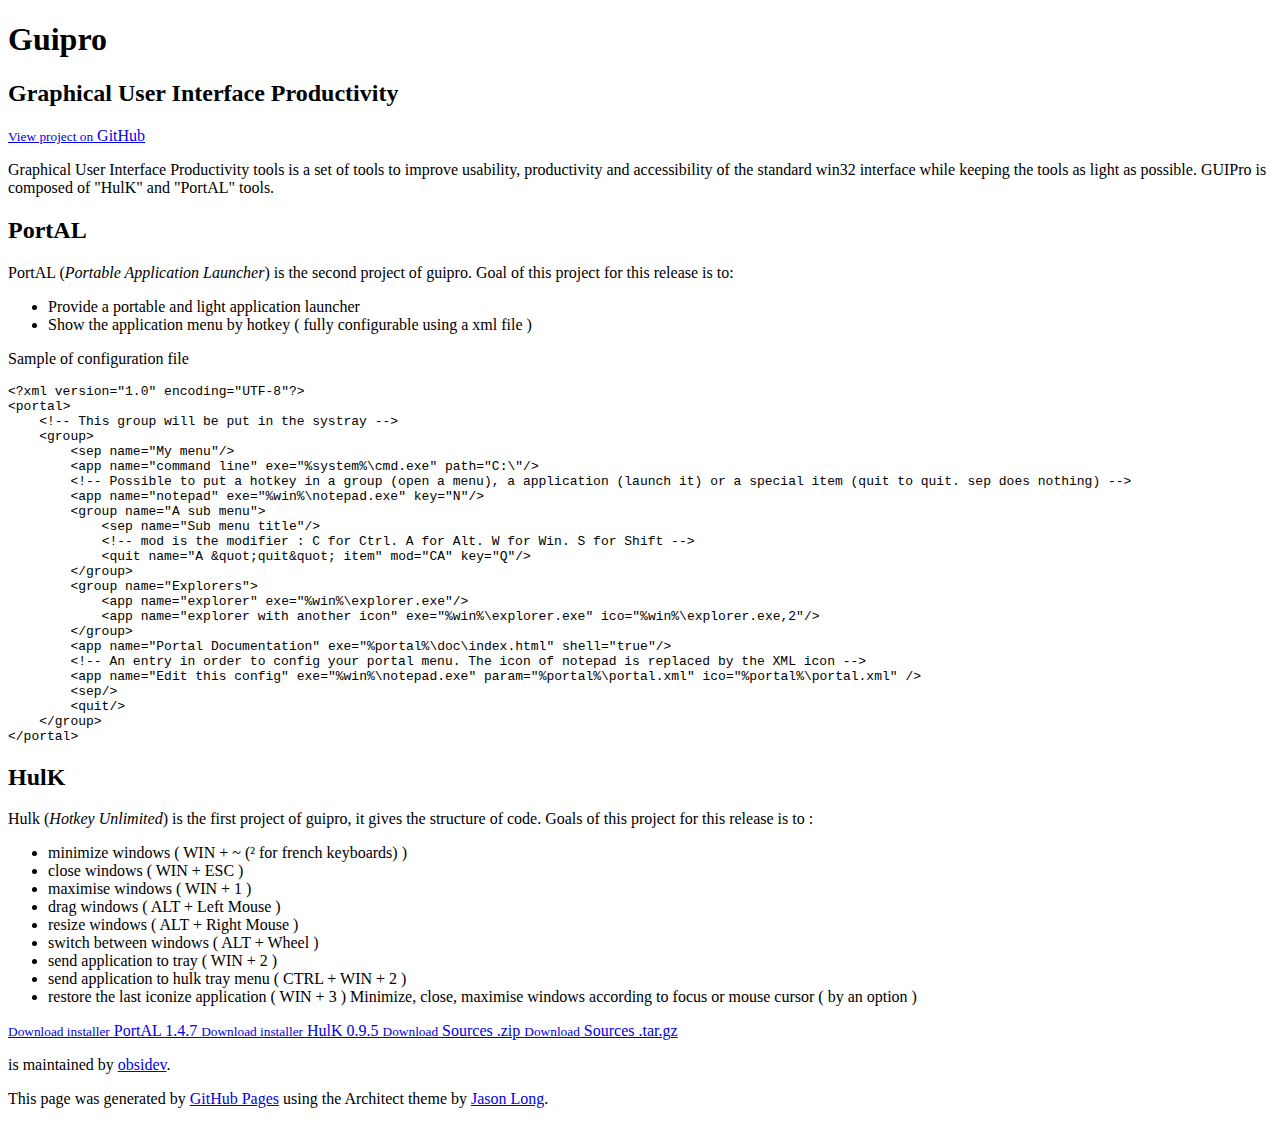
==== index.html @ db20bae4 "updating download links" ====
<!DOCTYPE html>
<html>
  <head>
    <meta charset='utf-8'>
    <meta http-equiv="X-UA-Compatible" content="chrome=1">
    <meta name="viewport" content="width=device-width, initial-scale=1, maximum-scale=1">
    <link href='https://fonts.googleapis.com/css?family=Architects+Daughter' rel='stylesheet' type='text/css'>
    <link rel="stylesheet" type="text/css" href="stylesheets/stylesheet.css" media="screen">
    <link rel="stylesheet" type="text/css" href="stylesheets/pygment_trac.css" media="screen">
    <link rel="stylesheet" type="text/css" href="stylesheets/print.css" media="print">

    <!--[if lt IE 9]>
    <script src="//html5shiv.googlecode.com/svn/trunk/html5.js"></script>
    <![endif]-->

    <title>Guipro by obsidev</title>
  </head>

  <body>
    <header>
      <div class="inner">
        <h1>Guipro</h1>
        <h2>Graphical User Interface Productivity</h2>
        <a href="https://github.com/obsidev/guipro" class="button"><small>View project on</small> GitHub</a>
      </div>
    </header>

    <div id="content-wrapper">
      <div class="inner clearfix">
        <section id="main-content">
          <p>Graphical User Interface Productivity tools is a set of tools to improve usability, productivity and accessibility of the standard win32 interface while keeping the tools as light as possible. GUIPro is composed of "HulK" and "PortAL" tools.</p>

<h2>
<a id="portal" class="anchor" href="#portal" aria-hidden="true"><span class="octicon octicon-link"></span></a>PortAL</h2>

<p>PortAL (<em>Portable Application Launcher</em>) is the second project of guipro.
Goal of this project for this release is to:</p>

<ul>
<li>Provide a portable and light application launcher</li>
<li>Show the application menu by hotkey ( fully configurable using a xml file )</li>
</ul>

<p>Sample of configuration file</p>

<div class="highlight highlight-XML"><pre>&lt;?<span class="pl-ent">xml</span><span class="pl-e"> version</span>=<span class="pl-s1"><span class="pl-pds">"</span>1.0<span class="pl-pds">"</span></span><span class="pl-e"> encoding</span>=<span class="pl-s1"><span class="pl-pds">"</span>UTF-8<span class="pl-pds">"</span></span>?&gt;
&lt;<span class="pl-ent">portal</span>&gt;
    <span class="pl-c">&lt;!-- This group will be put in the systray --&gt;</span>
    &lt;<span class="pl-ent">group</span>&gt;
        &lt;<span class="pl-ent">sep</span> <span class="pl-e">name</span>=<span class="pl-s1"><span class="pl-pds">"</span>My menu<span class="pl-pds">"</span></span>/&gt;
        &lt;<span class="pl-ent">app</span> <span class="pl-e">name</span>=<span class="pl-s1"><span class="pl-pds">"</span>command line<span class="pl-pds">"</span></span> <span class="pl-e">exe</span>=<span class="pl-s1"><span class="pl-pds">"</span>%system%\cmd.exe<span class="pl-pds">"</span></span> <span class="pl-e">path</span>=<span class="pl-s1"><span class="pl-pds">"</span>C:\<span class="pl-pds">"</span></span>/&gt;
        <span class="pl-c">&lt;!-- Possible to put a hotkey in a group (open a menu), a application (launch it) or a special item (quit to quit. sep does nothing) --&gt;</span>
        &lt;<span class="pl-ent">app</span> <span class="pl-e">name</span>=<span class="pl-s1"><span class="pl-pds">"</span>notepad<span class="pl-pds">"</span></span> <span class="pl-e">exe</span>=<span class="pl-s1"><span class="pl-pds">"</span>%win%\notepad.exe<span class="pl-pds">"</span></span> <span class="pl-e">key</span>=<span class="pl-s1"><span class="pl-pds">"</span>N<span class="pl-pds">"</span></span>/&gt;
        &lt;<span class="pl-ent">group</span> <span class="pl-e">name</span>=<span class="pl-s1"><span class="pl-pds">"</span>A sub menu<span class="pl-pds">"</span></span>&gt;
            &lt;<span class="pl-ent">sep</span> <span class="pl-e">name</span>=<span class="pl-s1"><span class="pl-pds">"</span>Sub menu title<span class="pl-pds">"</span></span>/&gt;
            <span class="pl-c">&lt;!-- mod is the modifier : C for Ctrl. A for Alt. W for Win. S for Shift --&gt;</span>
            &lt;<span class="pl-ent">quit</span> <span class="pl-e">name</span>=<span class="pl-s1"><span class="pl-pds">"</span>A <span class="pl-c1">&amp;quot;</span>quit<span class="pl-c1">&amp;quot;</span> item<span class="pl-pds">"</span></span> <span class="pl-e">mod</span>=<span class="pl-s1"><span class="pl-pds">"</span>CA<span class="pl-pds">"</span></span> <span class="pl-e">key</span>=<span class="pl-s1"><span class="pl-pds">"</span>Q<span class="pl-pds">"</span></span>/&gt;
        &lt;/<span class="pl-ent">group</span>&gt;
        &lt;<span class="pl-ent">group</span> <span class="pl-e">name</span>=<span class="pl-s1"><span class="pl-pds">"</span>Explorers<span class="pl-pds">"</span></span>&gt;
            &lt;<span class="pl-ent">app</span> <span class="pl-e">name</span>=<span class="pl-s1"><span class="pl-pds">"</span>explorer<span class="pl-pds">"</span></span> <span class="pl-e">exe</span>=<span class="pl-s1"><span class="pl-pds">"</span>%win%\explorer.exe<span class="pl-pds">"</span></span>/&gt;
            &lt;<span class="pl-ent">app</span> <span class="pl-e">name</span>=<span class="pl-s1"><span class="pl-pds">"</span>explorer with another icon<span class="pl-pds">"</span></span> <span class="pl-e">exe</span>=<span class="pl-s1"><span class="pl-pds">"</span>%win%\explorer.exe<span class="pl-pds">"</span></span> <span class="pl-e">ico</span>=<span class="pl-s1"><span class="pl-pds">"</span>%win%\explorer.exe,2<span class="pl-pds">"</span></span>/&gt;
        &lt;/<span class="pl-ent">group</span>&gt;
        &lt;<span class="pl-ent">app</span> <span class="pl-e">name</span>=<span class="pl-s1"><span class="pl-pds">"</span>Portal Documentation<span class="pl-pds">"</span></span> <span class="pl-e">exe</span>=<span class="pl-s1"><span class="pl-pds">"</span>%portal%\doc\index.html<span class="pl-pds">"</span></span> <span class="pl-e">shell</span>=<span class="pl-s1"><span class="pl-pds">"</span>true<span class="pl-pds">"</span></span>/&gt;
        <span class="pl-c">&lt;!-- An entry in order to config your portal menu. The icon of notepad is replaced by the XML icon --&gt;</span>
        &lt;<span class="pl-ent">app</span> <span class="pl-e">name</span>=<span class="pl-s1"><span class="pl-pds">"</span>Edit this config<span class="pl-pds">"</span></span> <span class="pl-e">exe</span>=<span class="pl-s1"><span class="pl-pds">"</span>%win%\notepad.exe<span class="pl-pds">"</span></span> <span class="pl-e">param</span>=<span class="pl-s1"><span class="pl-pds">"</span>%portal%\portal.xml<span class="pl-pds">"</span></span> <span class="pl-e">ico</span>=<span class="pl-s1"><span class="pl-pds">"</span>%portal%\portal.xml<span class="pl-pds">"</span></span> /&gt;
        &lt;<span class="pl-ent">sep</span>/&gt;
        &lt;<span class="pl-ent">quit</span>/&gt;
    &lt;/<span class="pl-ent">group</span>&gt;
&lt;/<span class="pl-ent">portal</span>&gt;</pre></div>

<h2>
<a id="hulk" class="anchor" href="#hulk" aria-hidden="true"><span class="octicon octicon-link"></span></a>HulK</h2>

<p>Hulk (<em>Hotkey Unlimited</em>) is the first project of guipro, it gives the structure of code.
Goals of this project for this release is to :</p>

<ul>
<li>minimize windows ( WIN + ~ (² for french keyboards) )</li>
<li>close windows ( WIN + ESC )</li>
<li>maximise windows ( WIN + 1 )</li>
<li>drag windows ( ALT + Left Mouse )</li>
<li>resize windows ( ALT + Right Mouse )</li>
<li>switch between windows ( ALT + Wheel )</li>
<li>send application to tray ( WIN + 2 )</li>
<li>send application to hulk tray menu ( CTRL + WIN + 2 )</li>
<li>restore the last iconize application ( WIN + 3 )
Minimize, close, maximise windows according to focus or mouse cursor ( by an option )</li>
</ul>
        </section>

        <aside id="sidebar">
          <a href="https://github.com/obsidev/guipro/releases/download/v1.4.7-0.9.5/PortAL-1.4.7.exe" class="button">
            <small>Download installer</small>
            PortAL 1.4.7
          </a>
          <a href="https://github.com/obsidev/guipro/releases/download/v1.4.7-0.9.5/HulK-0.9.5.exe" class="button">
            <small>Download installer</small>
            HulK 0.9.5
          </a>
          <a href="https://github.com/obsidev/guipro/zipball/master" class="button">
            <small>Download</small>
            Sources .zip
          </a>
          <a href="https://github.com/obsidev/guipro/tarball/master" class="button">
            <small>Download</small>
            Sources .tar.gz
          </a>

          <p class="repo-owner"><a href="https://github.com/obsidev/guipro"></a> is maintained by <a href="https://github.com/obsidev">obsidev</a>.</p>

          <p>This page was generated by <a href="https://pages.github.com">GitHub Pages</a> using the Architect theme by <a href="https://twitter.com/jasonlong">Jason Long</a>.</p>
        </aside>
      </div>
    </div>

  
  </body>
</html>
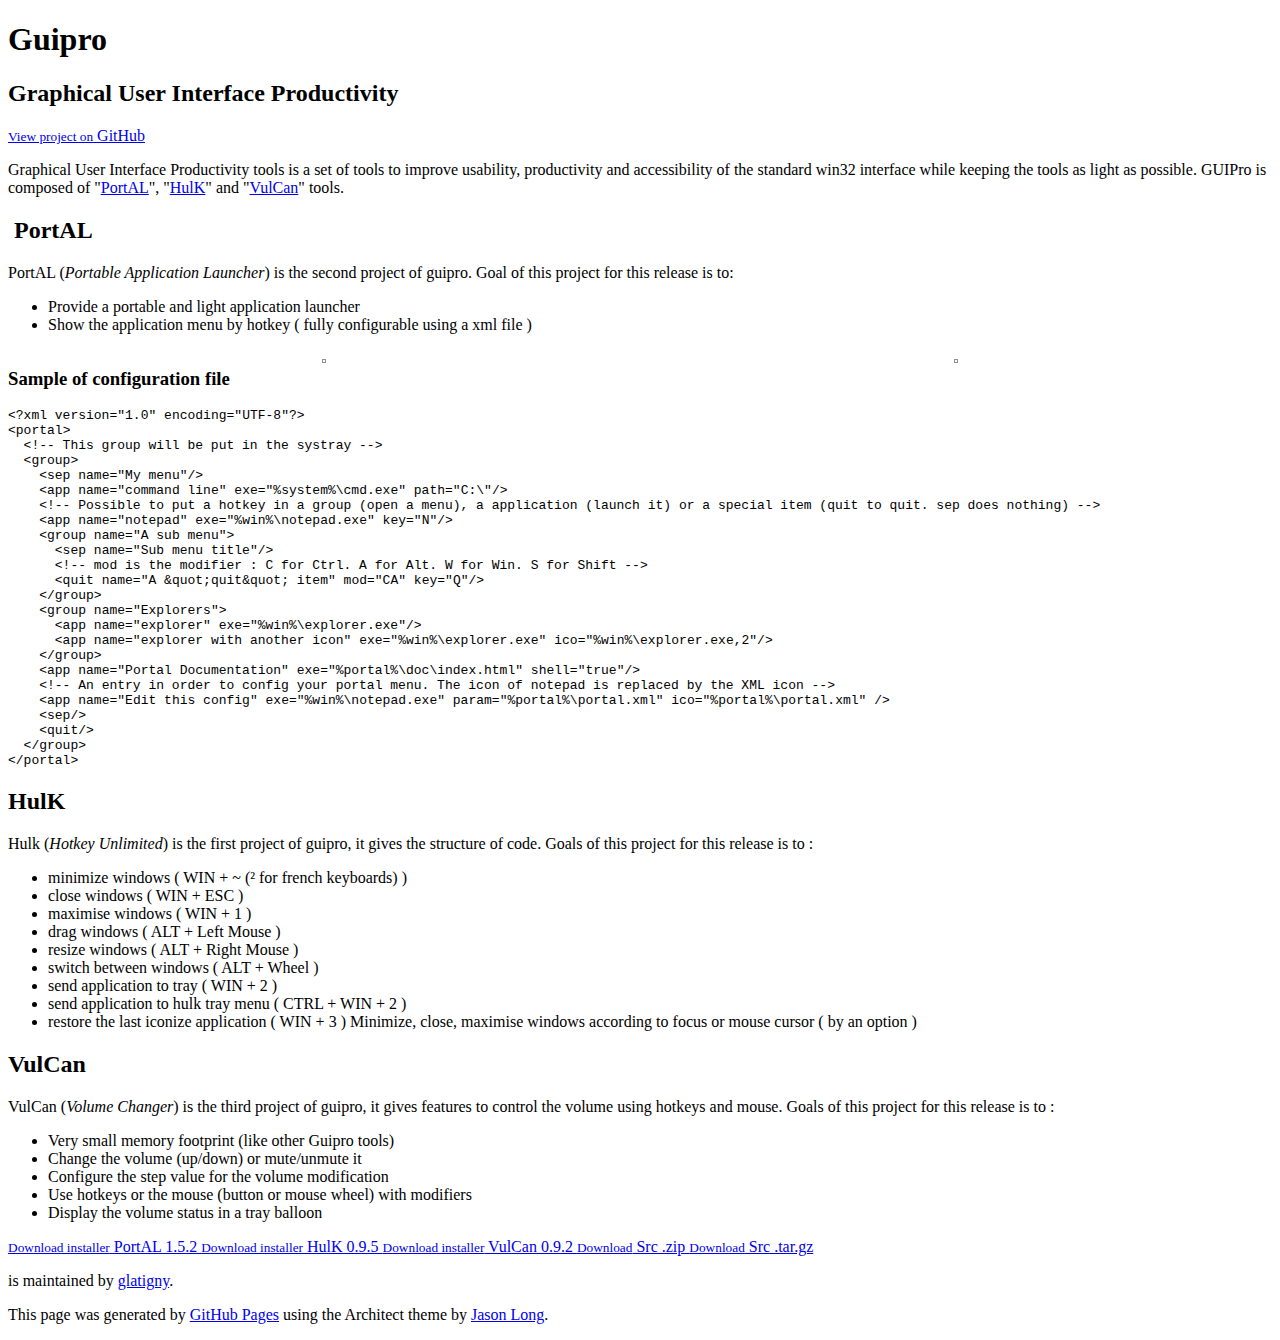
==== commit ebdf58cb: "Updating PortAL Download link" ====
--- a/index.html
+++ b/index.html
@@ -13,7 +13,7 @@
     <script src="//html5shiv.googlecode.com/svn/trunk/html5.js"></script>
     <![endif]-->
 
-    <title>Guipro by obsidev</title>
+    <title>Guipro by J (Glatigny)</title>
   </head>
 
   <body>
@@ -21,17 +21,17 @@
       <div class="inner">
         <h1>Guipro</h1>
         <h2>Graphical User Interface Productivity</h2>
-        <a href="https://github.com/obsidev/guipro" class="button"><small>View project on</small> GitHub</a>
+        <a href="https://github.com/glatigny/guipro" class="button"><small>View project on</small> GitHub</a>
       </div>
     </header>
 
     <div id="content-wrapper">
       <div class="inner clearfix">
         <section id="main-content">
-          <p>Graphical User Interface Productivity tools is a set of tools to improve usability, productivity and accessibility of the standard win32 interface while keeping the tools as light as possible. GUIPro is composed of "HulK" and "PortAL" tools.</p>
+          <p>Graphical User Interface Productivity tools is a set of tools to improve usability, productivity and accessibility of the standard win32 interface while keeping the tools as light as possible. GUIPro is composed of "<a href="#portal">PortAL</a>", "<a href="#hulk">HulK</a>" and "<a href="#vulcan">VulCan</a>" tools.</p>
 
 <h2>
-<a id="portal" class="anchor" href="#portal" aria-hidden="true"><span class="octicon octicon-link"></span></a>PortAL</h2>
+<a id="portal" class="anchor" href="#portal" aria-hidden="true"><span class="octicon octicon-link"></span></a><img src="images/portal_ico.png" alt="" /> PortAL</h2>
 
 <p>PortAL (<em>Portable Application Launcher</em>) is the second project of guipro.
 Goal of this project for this release is to:</p>
@@ -41,35 +41,45 @@
 <li>Show the application menu by hotkey ( fully configurable using a xml file )</li>
 </ul>
 
-<p>Sample of configuration file</p>
+<div>
+	<div style="width:50%;float:left;margin:0;text-align:center;">
+		<img src="images/portal/001.png" alt="" style="max-width:90%;border:1px solid #8f8f8f;padding:1px;margin:1px;" />
+	</div>
+	<div style="width:50%;float:left;margin:0;text-align:center;">
+		<img src="images/portal/002.png" alt="" style="max-width:90%;border:1px solid #8f8f8f;padding:1px;margin:1px;" />
+	</div>
+</div>
+<div class="clearfix"></div>
+
+<h3>Sample of configuration file</h3>
 
 <div class="highlight highlight-XML"><pre>&lt;?<span class="pl-ent">xml</span><span class="pl-e"> version</span>=<span class="pl-s1"><span class="pl-pds">"</span>1.0<span class="pl-pds">"</span></span><span class="pl-e"> encoding</span>=<span class="pl-s1"><span class="pl-pds">"</span>UTF-8<span class="pl-pds">"</span></span>?&gt;
 &lt;<span class="pl-ent">portal</span>&gt;
-    <span class="pl-c">&lt;!-- This group will be put in the systray --&gt;</span>
-    &lt;<span class="pl-ent">group</span>&gt;
-        &lt;<span class="pl-ent">sep</span> <span class="pl-e">name</span>=<span class="pl-s1"><span class="pl-pds">"</span>My menu<span class="pl-pds">"</span></span>/&gt;
-        &lt;<span class="pl-ent">app</span> <span class="pl-e">name</span>=<span class="pl-s1"><span class="pl-pds">"</span>command line<span class="pl-pds">"</span></span> <span class="pl-e">exe</span>=<span class="pl-s1"><span class="pl-pds">"</span>%system%\cmd.exe<span class="pl-pds">"</span></span> <span class="pl-e">path</span>=<span class="pl-s1"><span class="pl-pds">"</span>C:\<span class="pl-pds">"</span></span>/&gt;
-        <span class="pl-c">&lt;!-- Possible to put a hotkey in a group (open a menu), a application (launch it) or a special item (quit to quit. sep does nothing) --&gt;</span>
-        &lt;<span class="pl-ent">app</span> <span class="pl-e">name</span>=<span class="pl-s1"><span class="pl-pds">"</span>notepad<span class="pl-pds">"</span></span> <span class="pl-e">exe</span>=<span class="pl-s1"><span class="pl-pds">"</span>%win%\notepad.exe<span class="pl-pds">"</span></span> <span class="pl-e">key</span>=<span class="pl-s1"><span class="pl-pds">"</span>N<span class="pl-pds">"</span></span>/&gt;
-        &lt;<span class="pl-ent">group</span> <span class="pl-e">name</span>=<span class="pl-s1"><span class="pl-pds">"</span>A sub menu<span class="pl-pds">"</span></span>&gt;
-            &lt;<span class="pl-ent">sep</span> <span class="pl-e">name</span>=<span class="pl-s1"><span class="pl-pds">"</span>Sub menu title<span class="pl-pds">"</span></span>/&gt;
-            <span class="pl-c">&lt;!-- mod is the modifier : C for Ctrl. A for Alt. W for Win. S for Shift --&gt;</span>
-            &lt;<span class="pl-ent">quit</span> <span class="pl-e">name</span>=<span class="pl-s1"><span class="pl-pds">"</span>A <span class="pl-c1">&amp;quot;</span>quit<span class="pl-c1">&amp;quot;</span> item<span class="pl-pds">"</span></span> <span class="pl-e">mod</span>=<span class="pl-s1"><span class="pl-pds">"</span>CA<span class="pl-pds">"</span></span> <span class="pl-e">key</span>=<span class="pl-s1"><span class="pl-pds">"</span>Q<span class="pl-pds">"</span></span>/&gt;
-        &lt;/<span class="pl-ent">group</span>&gt;
-        &lt;<span class="pl-ent">group</span> <span class="pl-e">name</span>=<span class="pl-s1"><span class="pl-pds">"</span>Explorers<span class="pl-pds">"</span></span>&gt;
-            &lt;<span class="pl-ent">app</span> <span class="pl-e">name</span>=<span class="pl-s1"><span class="pl-pds">"</span>explorer<span class="pl-pds">"</span></span> <span class="pl-e">exe</span>=<span class="pl-s1"><span class="pl-pds">"</span>%win%\explorer.exe<span class="pl-pds">"</span></span>/&gt;
-            &lt;<span class="pl-ent">app</span> <span class="pl-e">name</span>=<span class="pl-s1"><span class="pl-pds">"</span>explorer with another icon<span class="pl-pds">"</span></span> <span class="pl-e">exe</span>=<span class="pl-s1"><span class="pl-pds">"</span>%win%\explorer.exe<span class="pl-pds">"</span></span> <span class="pl-e">ico</span>=<span class="pl-s1"><span class="pl-pds">"</span>%win%\explorer.exe,2<span class="pl-pds">"</span></span>/&gt;
-        &lt;/<span class="pl-ent">group</span>&gt;
-        &lt;<span class="pl-ent">app</span> <span class="pl-e">name</span>=<span class="pl-s1"><span class="pl-pds">"</span>Portal Documentation<span class="pl-pds">"</span></span> <span class="pl-e">exe</span>=<span class="pl-s1"><span class="pl-pds">"</span>%portal%\doc\index.html<span class="pl-pds">"</span></span> <span class="pl-e">shell</span>=<span class="pl-s1"><span class="pl-pds">"</span>true<span class="pl-pds">"</span></span>/&gt;
-        <span class="pl-c">&lt;!-- An entry in order to config your portal menu. The icon of notepad is replaced by the XML icon --&gt;</span>
-        &lt;<span class="pl-ent">app</span> <span class="pl-e">name</span>=<span class="pl-s1"><span class="pl-pds">"</span>Edit this config<span class="pl-pds">"</span></span> <span class="pl-e">exe</span>=<span class="pl-s1"><span class="pl-pds">"</span>%win%\notepad.exe<span class="pl-pds">"</span></span> <span class="pl-e">param</span>=<span class="pl-s1"><span class="pl-pds">"</span>%portal%\portal.xml<span class="pl-pds">"</span></span> <span class="pl-e">ico</span>=<span class="pl-s1"><span class="pl-pds">"</span>%portal%\portal.xml<span class="pl-pds">"</span></span> /&gt;
-        &lt;<span class="pl-ent">sep</span>/&gt;
-        &lt;<span class="pl-ent">quit</span>/&gt;
+  <span class="pl-c">&lt;!-- This group will be put in the systray --&gt;</span>
+  &lt;<span class="pl-ent">group</span>&gt;
+    &lt;<span class="pl-ent">sep</span> <span class="pl-e">name</span>=<span class="pl-s1"><span class="pl-pds">"</span>My menu<span class="pl-pds">"</span></span>/&gt;
+    &lt;<span class="pl-ent">app</span> <span class="pl-e">name</span>=<span class="pl-s1"><span class="pl-pds">"</span>command line<span class="pl-pds">"</span></span> <span class="pl-e">exe</span>=<span class="pl-s1"><span class="pl-pds">"</span>%system%\cmd.exe<span class="pl-pds">"</span></span> <span class="pl-e">path</span>=<span class="pl-s1"><span class="pl-pds">"</span>C:\<span class="pl-pds">"</span></span>/&gt;
+    <span class="pl-c">&lt;!-- Possible to put a hotkey in a group (open a menu), a application (launch it) or a special item (quit to quit. sep does nothing) --&gt;</span>
+    &lt;<span class="pl-ent">app</span> <span class="pl-e">name</span>=<span class="pl-s1"><span class="pl-pds">"</span>notepad<span class="pl-pds">"</span></span> <span class="pl-e">exe</span>=<span class="pl-s1"><span class="pl-pds">"</span>%win%\notepad.exe<span class="pl-pds">"</span></span> <span class="pl-e">key</span>=<span class="pl-s1"><span class="pl-pds">"</span>N<span class="pl-pds">"</span></span>/&gt;
+    &lt;<span class="pl-ent">group</span> <span class="pl-e">name</span>=<span class="pl-s1"><span class="pl-pds">"</span>A sub menu<span class="pl-pds">"</span></span>&gt;
+      &lt;<span class="pl-ent">sep</span> <span class="pl-e">name</span>=<span class="pl-s1"><span class="pl-pds">"</span>Sub menu title<span class="pl-pds">"</span></span>/&gt;
+      <span class="pl-c">&lt;!-- mod is the modifier : C for Ctrl. A for Alt. W for Win. S for Shift --&gt;</span>
+      &lt;<span class="pl-ent">quit</span> <span class="pl-e">name</span>=<span class="pl-s1"><span class="pl-pds">"</span>A <span class="pl-c1">&amp;quot;</span>quit<span class="pl-c1">&amp;quot;</span> item<span class="pl-pds">"</span></span> <span class="pl-e">mod</span>=<span class="pl-s1"><span class="pl-pds">"</span>CA<span class="pl-pds">"</span></span> <span class="pl-e">key</span>=<span class="pl-s1"><span class="pl-pds">"</span>Q<span class="pl-pds">"</span></span>/&gt;
     &lt;/<span class="pl-ent">group</span>&gt;
+    &lt;<span class="pl-ent">group</span> <span class="pl-e">name</span>=<span class="pl-s1"><span class="pl-pds">"</span>Explorers<span class="pl-pds">"</span></span>&gt;
+      &lt;<span class="pl-ent">app</span> <span class="pl-e">name</span>=<span class="pl-s1"><span class="pl-pds">"</span>explorer<span class="pl-pds">"</span></span> <span class="pl-e">exe</span>=<span class="pl-s1"><span class="pl-pds">"</span>%win%\explorer.exe<span class="pl-pds">"</span></span>/&gt;
+      &lt;<span class="pl-ent">app</span> <span class="pl-e">name</span>=<span class="pl-s1"><span class="pl-pds">"</span>explorer with another icon<span class="pl-pds">"</span></span> <span class="pl-e">exe</span>=<span class="pl-s1"><span class="pl-pds">"</span>%win%\explorer.exe<span class="pl-pds">"</span></span> <span class="pl-e">ico</span>=<span class="pl-s1"><span class="pl-pds">"</span>%win%\explorer.exe,2<span class="pl-pds">"</span></span>/&gt;
+    &lt;/<span class="pl-ent">group</span>&gt;
+    &lt;<span class="pl-ent">app</span> <span class="pl-e">name</span>=<span class="pl-s1"><span class="pl-pds">"</span>Portal Documentation<span class="pl-pds">"</span></span> <span class="pl-e">exe</span>=<span class="pl-s1"><span class="pl-pds">"</span>%portal%\doc\index.html<span class="pl-pds">"</span></span> <span class="pl-e">shell</span>=<span class="pl-s1"><span class="pl-pds">"</span>true<span class="pl-pds">"</span></span>/&gt;
+    <span class="pl-c">&lt;!-- An entry in order to config your portal menu. The icon of notepad is replaced by the XML icon --&gt;</span>
+    &lt;<span class="pl-ent">app</span> <span class="pl-e">name</span>=<span class="pl-s1"><span class="pl-pds">"</span>Edit this config<span class="pl-pds">"</span></span> <span class="pl-e">exe</span>=<span class="pl-s1"><span class="pl-pds">"</span>%win%\notepad.exe<span class="pl-pds">"</span></span> <span class="pl-e">param</span>=<span class="pl-s1"><span class="pl-pds">"</span>%portal%\portal.xml<span class="pl-pds">"</span></span> <span class="pl-e">ico</span>=<span class="pl-s1"><span class="pl-pds">"</span>%portal%\portal.xml<span class="pl-pds">"</span></span> /&gt;
+    &lt;<span class="pl-ent">sep</span>/&gt;
+    &lt;<span class="pl-ent">quit</span>/&gt;
+  &lt;/<span class="pl-ent">group</span>&gt;
 &lt;/<span class="pl-ent">portal</span>&gt;</pre></div>
 
 <h2>
-<a id="hulk" class="anchor" href="#hulk" aria-hidden="true"><span class="octicon octicon-link"></span></a>HulK</h2>
+<a id="hulk" class="anchor" href="#hulk" aria-hidden="true"><span class="octicon octicon-link"></span></a><img src="images/hulk_ico.png" alt="" />HulK</h2>
 
 <p>Hulk (<em>Hotkey Unlimited</em>) is the first project of guipro, it gives the structure of code.
 Goals of this project for this release is to :</p>
@@ -86,33 +96,50 @@
 <li>restore the last iconize application ( WIN + 3 )
 Minimize, close, maximise windows according to focus or mouse cursor ( by an option )</li>
 </ul>
+
+<h2>
+<a id="vulcan" class="anchor" href="#vulcan" aria-hidden="true"><span class="octicon octicon-link"></span></a><img src="images/vulcan_ico.png" alt="" />VulCan</h2>
+
+<p>VulCan (<em>Volume Changer</em>) is the third project of guipro, it gives features to control the volume using hotkeys and mouse.
+Goals of this project for this release is to :</p>
+
+<ul>
+<li>Very small memory footprint (like other Guipro tools)</li>
+<li>Change the volume (up/down) or mute/unmute it</li>
+<li>Configure the step value for the volume modification</li>
+<li>Use hotkeys or the mouse (button or mouse wheel) with modifiers</li>
+<li>Display the volume status in a tray balloon</li>
+</ul>
+
         </section>
 
         <aside id="sidebar">
-          <a href="https://github.com/obsidev/guipro/releases/download/v1.4.7-0.9.5/PortAL-1.4.7.exe" class="button">
+          <a href="https://github.com/glatigny/guipro/releases/download/v1.5.2-0.9.5-0.9.2/PortAL-1.5.2.exe" class="button">
             <small>Download installer</small>
-            PortAL 1.4.7
+            PortAL 1.5.2
           </a>
-          <a href="https://github.com/obsidev/guipro/releases/download/v1.4.7-0.9.5/HulK-0.9.5.exe" class="button">
+          <a href="https://github.com/glatigny/guipro/releases/download/v1.4.7-0.9.5-0.9.2/HulK-0.9.5.exe" class="button">
             <small>Download installer</small>
             HulK 0.9.5
           </a>
-          <a href="https://github.com/obsidev/guipro/zipball/master" class="button">
+          <a href="https://github.com/glatigny/guipro/releases/download/v1.4.7-0.9.5-0.9.2/Vulcan-0.9.2.exe" class="button">
+            <small>Download installer</small>
+            VulCan 0.9.2
+          </a>
+          <a href="https://github.com/glatigny/guipro/zipball/master" class="button">
             <small>Download</small>
-            Sources .zip
+            Src .zip
           </a>
-          <a href="https://github.com/obsidev/guipro/tarball/master" class="button">
+          <a href="https://github.com/glatigny/guipro/tarball/master" class="button">
             <small>Download</small>
-            Sources .tar.gz
+            Src .tar.gz
           </a>
 
-          <p class="repo-owner"><a href="https://github.com/obsidev/guipro"></a> is maintained by <a href="https://github.com/obsidev">obsidev</a>.</p>
+          <p class="repo-owner"><a href="https://github.com/glatigny/guipro"></a> is maintained by <a href="https://github.com/glatigny">glatigny</a>.</p>
 
           <p>This page was generated by <a href="https://pages.github.com">GitHub Pages</a> using the Architect theme by <a href="https://twitter.com/jasonlong">Jason Long</a>.</p>
         </aside>
       </div>
     </div>
-
-  
   </body>
 </html>
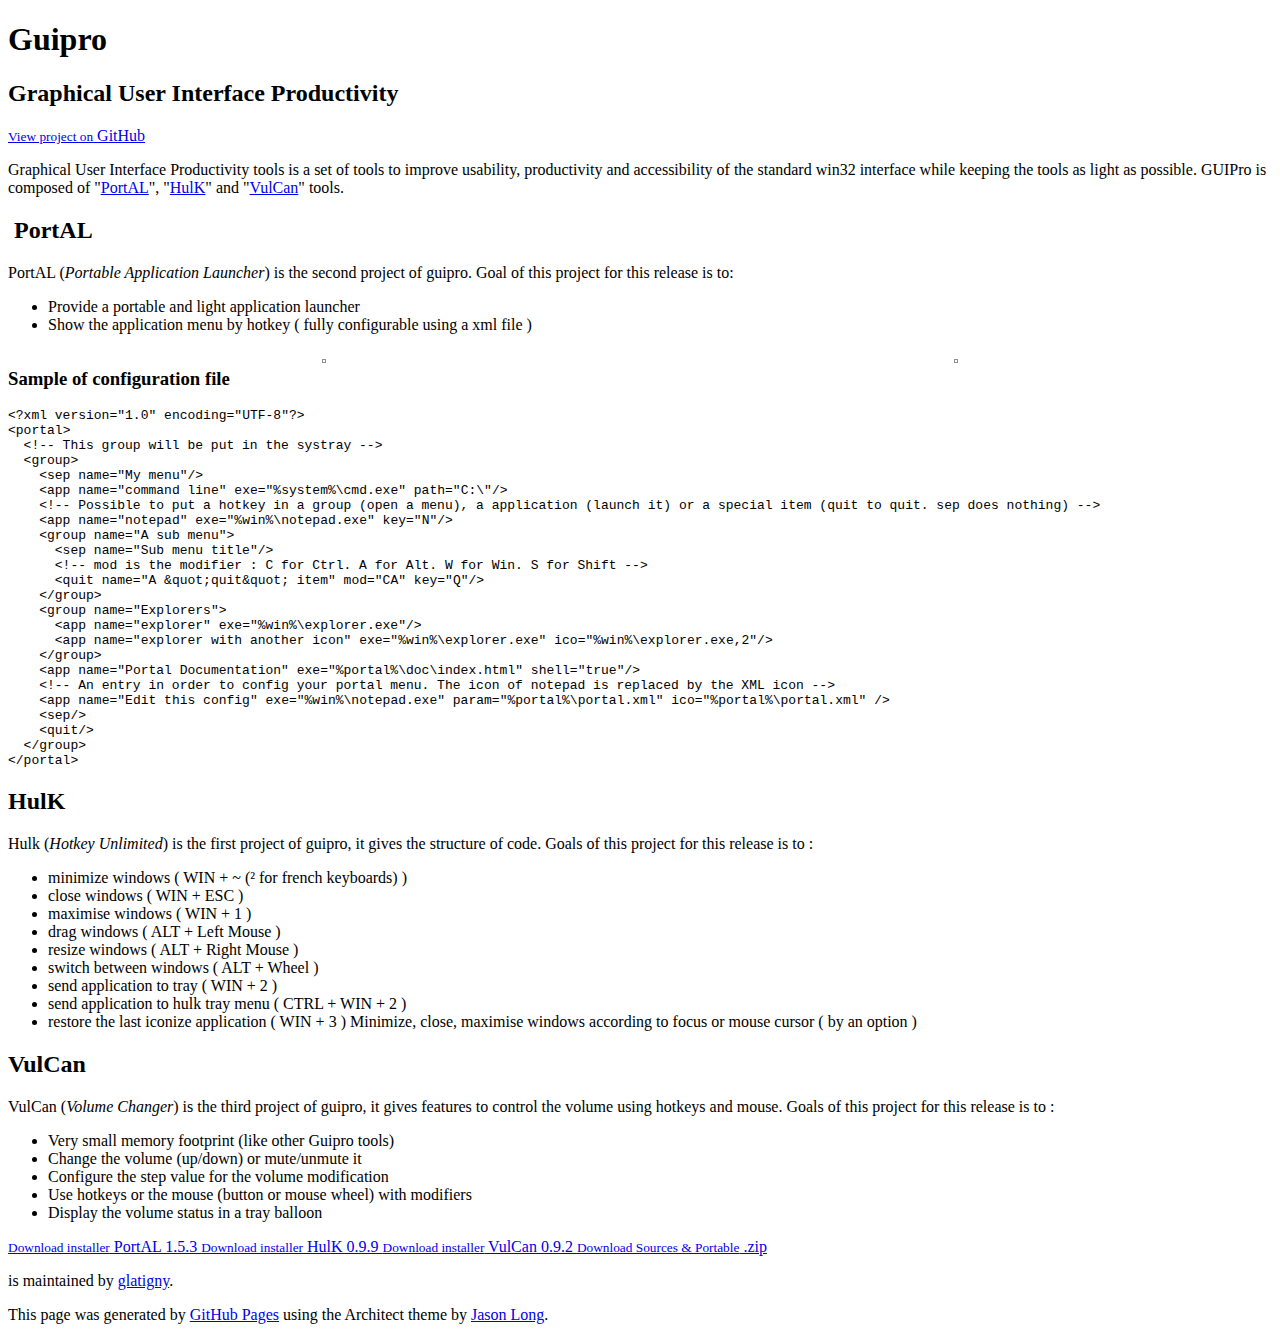
==== commit 7a41f9dd: "Update index.html" ====
--- a/index.html
+++ b/index.html
@@ -114,25 +114,21 @@
         </section>
 
         <aside id="sidebar">
-          <a href="https://github.com/glatigny/guipro/releases/download/v1.5.2-0.9.5-0.9.2/PortAL-1.5.2.exe" class="button">
+          <a href="https://github.com/glatigny/guipro/releases/download/v1.5.3-0.9.9-0.9.2/PortAL-1.5.3.exe" class="button">
             <small>Download installer</small>
-            PortAL 1.5.2
+            PortAL 1.5.3
           </a>
-          <a href="https://github.com/glatigny/guipro/releases/download/v1.4.7-0.9.5-0.9.2/HulK-0.9.5.exe" class="button">
+          <a href="https://github.com/glatigny/guipro/releases/download/v1.5.3-0.9.9-0.9.2/HulK-0.9.9.exe" class="button">
             <small>Download installer</small>
-            HulK 0.9.5
+            HulK 0.9.9
           </a>
           <a href="https://github.com/glatigny/guipro/releases/download/v1.4.7-0.9.5-0.9.2/Vulcan-0.9.2.exe" class="button">
             <small>Download installer</small>
             VulCan 0.9.2
           </a>
-          <a href="https://github.com/glatigny/guipro/zipball/master" class="button">
-            <small>Download</small>
-            Src .zip
-          </a>
-          <a href="https://github.com/glatigny/guipro/tarball/master" class="button">
-            <small>Download</small>
-            Src .tar.gz
+          <a href="https://github.com/glatigny/guipro/releases/latest" class="button">
+            <small>Download Sources &amp; Portable</small>
+            .zip
           </a>
 
           <p class="repo-owner"><a href="https://github.com/glatigny/guipro"></a> is maintained by <a href="https://github.com/glatigny">glatigny</a>.</p>
